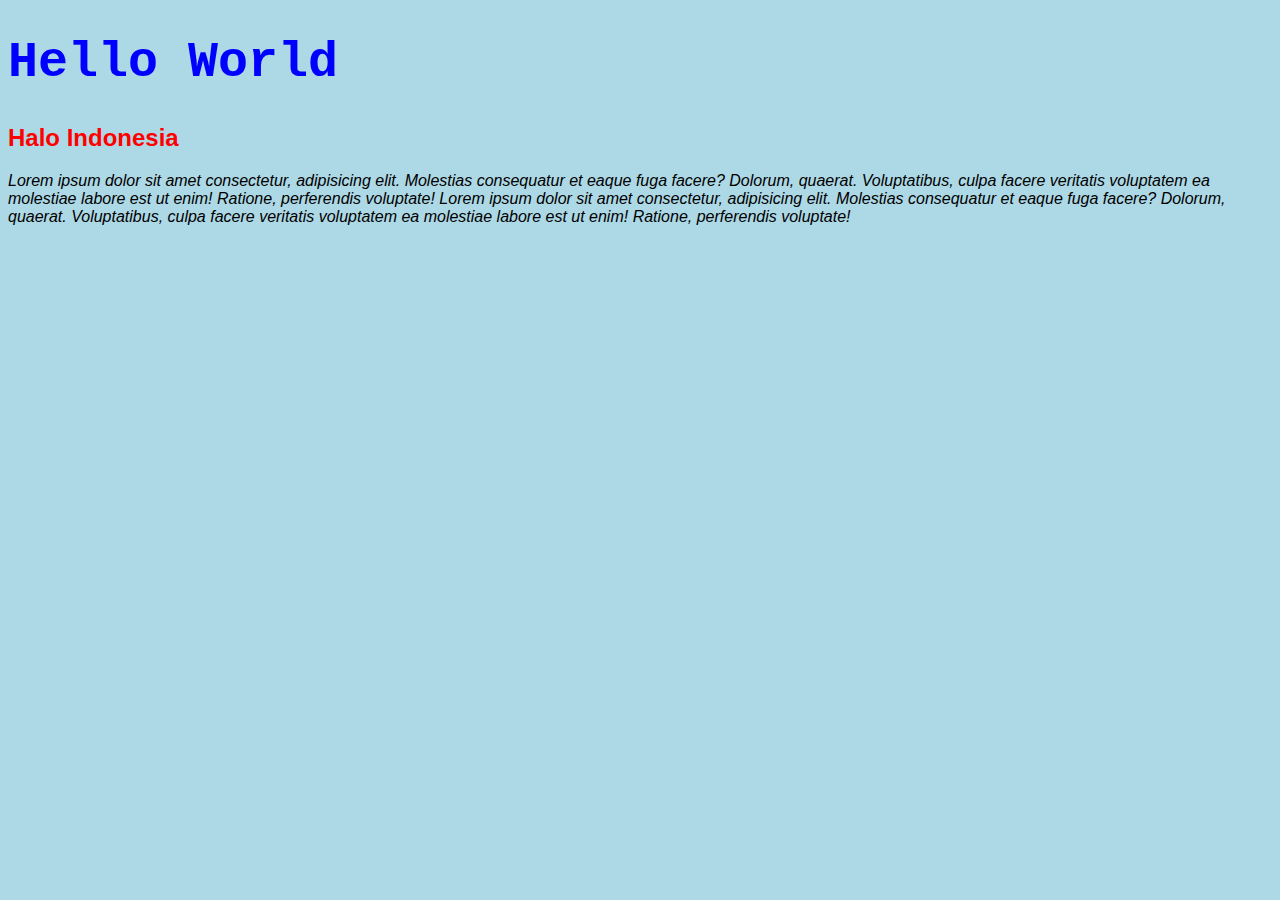
==== HTML/penempatan-css.html @ 241add78 "Penempatan CSS" ====
<!DOCTYPE html>
<html lang="en">
<head>
    <meta charset="UTF-8">
    <meta http-equiv="X-UA-Compatible" content="IE=edge">
    <meta name="viewport" content="width=device-width, initial-scale=1.0">
    <title>Penempatan CSS</title>
    <!-- External CSS -->
    <link rel="stylesheet" href="../CSS/style.css">
    <!-- Embed CSS -->
    <style>
        h1 {
            color: blue;
            font-family: 'Courier New';
            font-size: 50px;
        }
    </style>
</head>
<body>
    <h1>Hello World</h1>
    <!-- Internal CSS -->
    <h2 style="font-family: Arial; color: red;">Halo Indonesia</h2>
    <p>Lorem ipsum dolor sit amet consectetur, adipisicing elit. 
        Molestias consequatur et eaque fuga facere? Dolorum, quaerat. 
        Voluptatibus, culpa facere veritatis voluptatem ea molestiae 
        labore est ut enim! Ratione, perferendis voluptate!
        Lorem ipsum dolor sit amet consectetur, adipisicing elit. 
        Molestias consequatur et eaque fuga facere? Dolorum, quaerat. 
        Voluptatibus, culpa facere veritatis voluptatem ea molestiae 
        labore est ut enim! Ratione, perferendis voluptate!
    </p>
</body>
</html>
---- CSS/style.css ----
/*
Penempatan External CSS
*/
p {
    font-family: 'Segoe UI', Tahoma, Geneva, Verdana, sans-serif;
    font-style: italic;
}

body {
    background-color: lightblue;
}
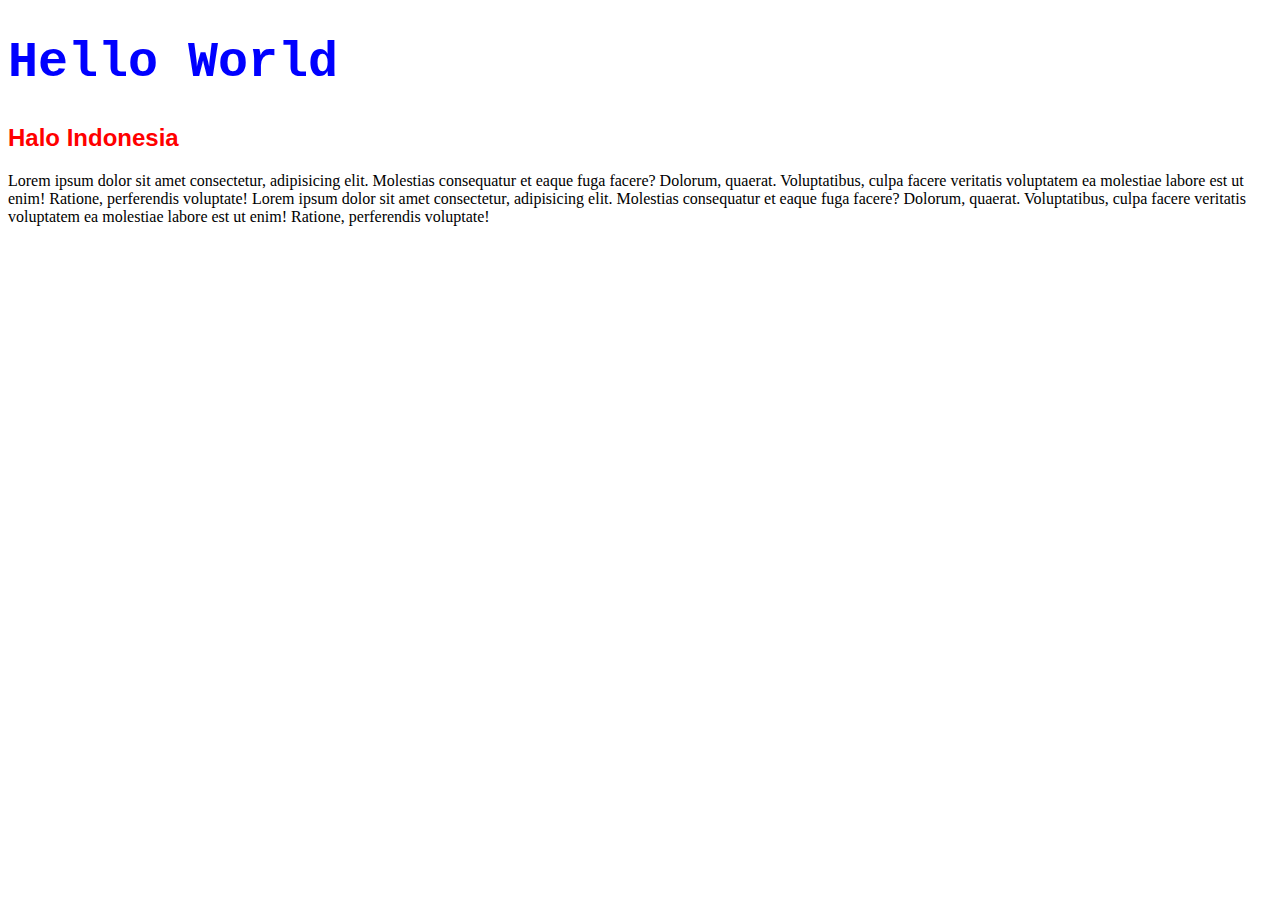
==== commit 59a63be8: "Font Styling" ====
--- a/HTML/penempatan-css.html
+++ b/HTML/penempatan-css.html
@@ -6,7 +6,7 @@
     <meta name="viewport" content="width=device-width, initial-scale=1.0">
     <title>Penempatan CSS</title>
     <!-- External CSS -->
-    <link rel="stylesheet" href="../CSS/style.css">
+    <link rel="stylesheet" href=""> <!-- href diisi link ke file css -->
     <!-- Embed CSS -->
     <style>
         h1 {
